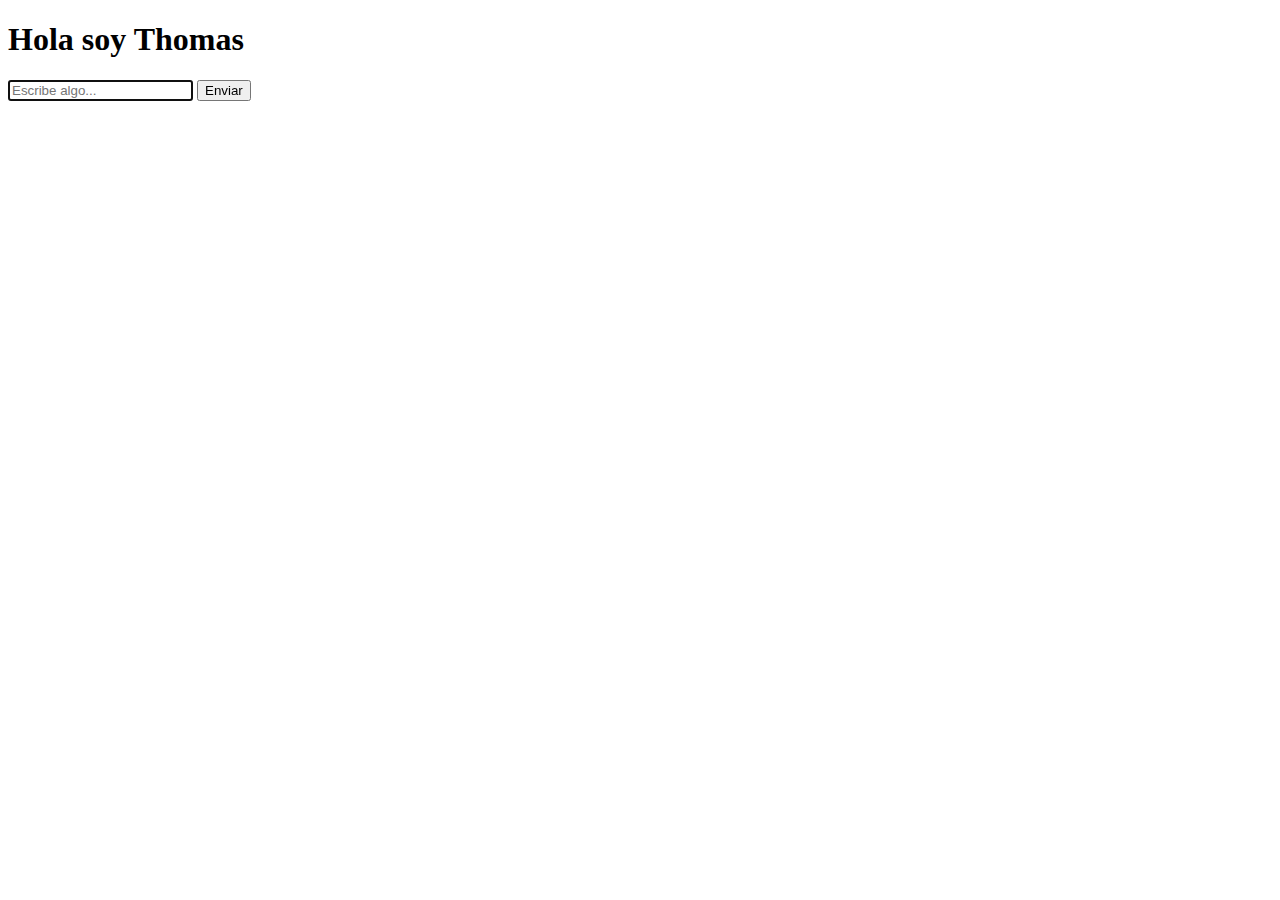
==== index.html @ b4593f13 "primer commit" ====
<!DOCTYPE html>
<html lang="en">
  <head>
    <meta charset="UTF-8" />
    <meta http-equiv="X-UA-Compatible" content="IE=edge" />
    <meta name="viewport" content="width=device-width, initial-scale=1.0" />
    <title>Thomas</title>
  </head>
  <body>
    <h1>Hola soy Thomas</h1>

    <input type="text" id="input" placeholder="Escribe algo..." autofocus />
    <button>Enviar</button>
    <p id="output"></p>

    <script src="script.js"></script>
  </body>
</html>
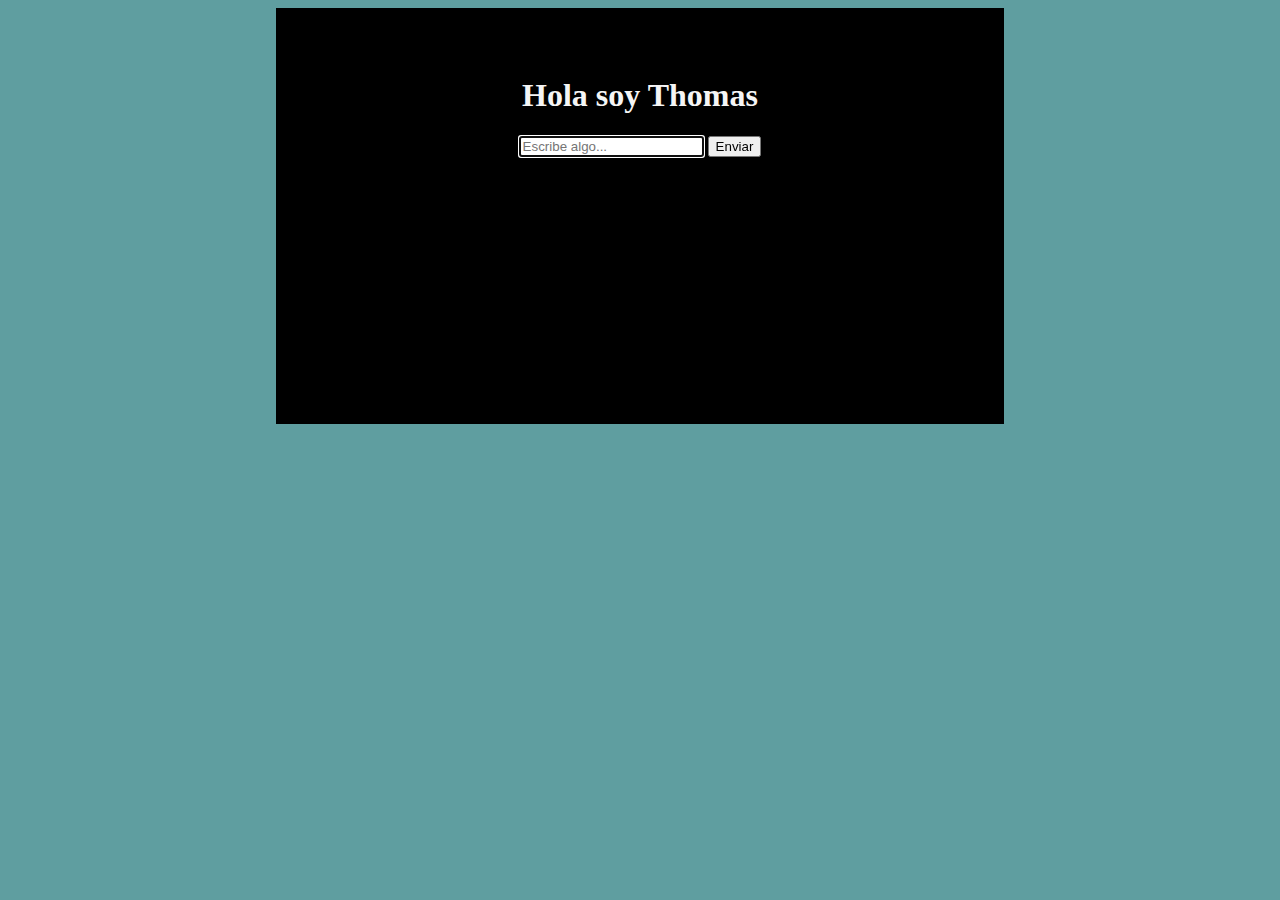
==== commit c7c96c89: "agregando css" ====
--- a/index.html
+++ b/index.html
@@ -4,14 +4,17 @@
     <meta charset="UTF-8" />
     <meta http-equiv="X-UA-Compatible" content="IE=edge" />
     <meta name="viewport" content="width=device-width, initial-scale=1.0" />
+    <link rel="stylesheet" href="chatBot.css" />
     <title>Thomas</title>
   </head>
   <body>
-    <h1>Hola soy Thomas</h1>
+    <div class="container">
+      <h1>Hola soy Thomas</h1>
 
-    <input type="text" id="input" placeholder="Escribe algo..." autofocus />
-    <button>Enviar</button>
-    <p id="output"></p>
+      <input type="text" id="input" placeholder="Escribe algo..." autofocus />
+      <button>Enviar</button>
+      <p id="output"></p>
+    </div>
 
     <script src="script.js"></script>
   </body>
--- a/chatBot.css
+++ b/chatBot.css
@@ -0,0 +1,13 @@
+body {
+  background-color: cadetblue;
+  text-align: -webkit-center;
+}
+
+.container {
+  padding: 3rem;
+  text-align: center;
+  background-color: black;
+  color: whitesmoke;
+  width: 50%;
+  height: 20rem;
+}
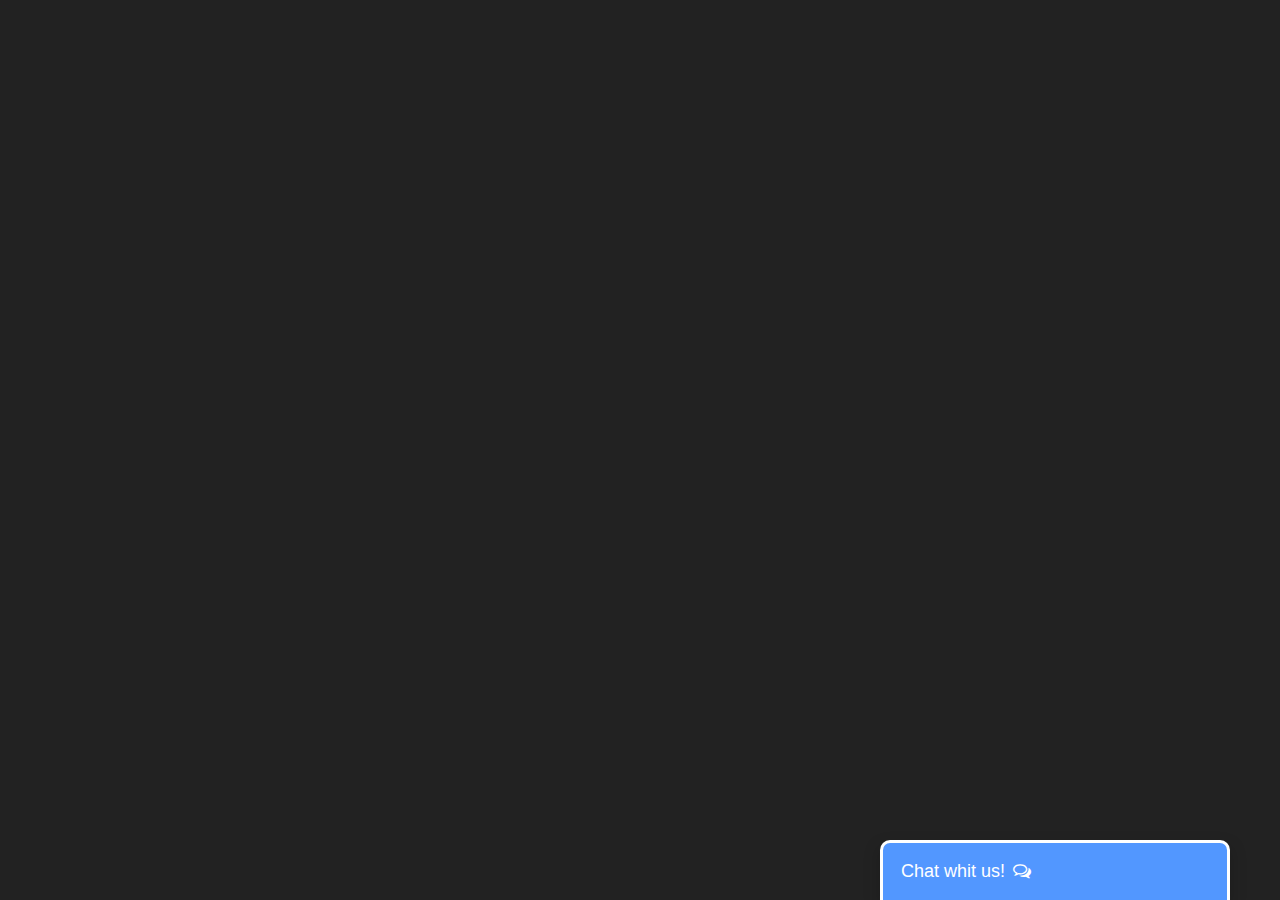
==== commit ff22c3da: "terminando chatbot" ====
--- a/index.html
+++ b/index.html
@@ -4,18 +4,80 @@
     <meta charset="UTF-8" />
     <meta http-equiv="X-UA-Compatible" content="IE=edge" />
     <meta name="viewport" content="width=device-width, initial-scale=1.0" />
-    <link rel="stylesheet" href="chatBot.css" />
-    <title>Thomas</title>
+    <link rel="stylesheet" href="static/css/chat.css" />
+    <link rel="stylesheet" href="static/css/home.css" />
+    <link
+      rel="stylesheet"
+      href="https://cdnjs.cloudflare.com/ajax/libs/font-awesome/4.7.0/css/font-awesome.css"
+      integrity="sha512-5A8nwdMOWrSz20fDsjczgUidUBR8liPYU+WymTZP1lmY9G6Oc7HlZv156XqnsgNUzTyMefFTcsFH/tnJE/+xBg=="
+      crossorigin="anonymous"
+      referrerpolicy="no-referrer"
+    />
+    <title>Chat Bot</title>
   </head>
   <body>
-    <div class="container">
-      <h1>Hola soy Thomas</h1>
+    <!-- CHAT BAR BLOCK -->
+    <div class="chat-bar-collapsible">
+      <button class="collapsible" id="chat-button" type="button">
+        Chat whit us!
+        <i
+          id="chat-icon"
+          style="color: #fff"
+          class="fa fa-fw fa-comments-o"
+        ></i>
+      </button>
+      <div class="content">
+        <div class="full-chat-block">
+          <!-- Message Container -->
+          <div class="outer-container">
+            <div class="chat-container">
+              <!-- Messages -->
+              <div id="chatbox">
+                <h5 id="chat-timestamp"></h5>
+                <p class="botText" id="botStarterMessage">
+                  <span>Loading...</span>
+                </p>
+              </div>
 
-      <input type="text" id="input" placeholder="Escribe algo..." autofocus />
-      <button>Enviar</button>
-      <p id="output"></p>
+              <!-- User Input Box -->
+
+              <div class="chat-bar-input-block">
+                <div id="userInput">
+                  <input
+                    type="text"
+                    class="input-box"
+                    id="textInput"
+                    type="text"
+                    name="msg"
+                    placeholder="Tap 'Enter' to send a message"
+                    autofocus
+                  />
+                </div>
+
+                <div class="chat-bar-icons">
+                  <i
+                    id="chat-icon"
+                    style="color: crimson"
+                    class="fa fa-fw fa-heart"
+                    onclick="heartButton()"
+                  ></i>
+                  <i
+                    id="chat-icon"
+                    style="color: #333"
+                    class="fa fa-fw fa-send"
+                    onclick="sendButton()"
+                  ></i>
+                </div>
+              </div>
+
+              <div id="chat-bar-bottom"><p></p></div>
+            </div>
+          </div>
+        </div>
+      </div>
     </div>
-
-    <script src="script.js"></script>
   </body>
+  <script src="https://ajax.googleapis.com/ajax/libs/jquery/3.4.1/jquery.min.js"></script>
+  <script src="static/scripts/chat.js"></script>
+  <script src="static/scripts/responses.js"></script>
 </html>
--- a/static/css/chat.css
+++ b/static/css/chat.css
@@ -0,0 +1,172 @@
+.chat-bar-collapsible {
+  position: fixed;
+  bottom: 0;
+  right: 50px;
+  box-shadow: 0 8px 16px rgba(0, 0, 0, 0.2);
+}
+
+.collapsible {
+  background-color: rgb(82, 151, 255);
+  color: white;
+  cursor: pointer;
+  padding: 18px;
+  width: 350px;
+  text-align: left;
+  outline: none;
+  font-size: 18px;
+  border-radius: 10px 10px 0px 0px;
+  border: 3px solid white;
+  border-bottom: none;
+}
+
+.content {
+  max-height: 0;
+  overflow: hidden;
+  transition: max-height 0.2s ease-out;
+  background-color: #f1f1f1;
+}
+
+.full-chat-block {
+  width: 350px;
+  background: white;
+  text-align: center;
+  overflow: auto;
+  scrollbar-width: none;
+  height: max-content;
+  transition: max-height 0.2s ease-out;
+}
+
+.outer-container {
+  min-height: 500px;
+  bottom: 0;
+  position: relative;
+}
+
+.chat-container {
+  max-height: 500px;
+  width: 100%;
+  position: absolute;
+  bottom: 0;
+  left: 0;
+  scroll-behavior: smooth;
+  hyphens: auto;
+}
+
+.chat-container::-webkit-scrollbar {
+  display: none;
+}
+
+.chat-bar-input-block {
+  display: flex;
+  float: left;
+  box-sizing: border-box;
+  justify-content: space-between;
+  width: 100%;
+  align-items: center;
+  background-color: rgb(235, 235, 235);
+  border-radius: 10px 10px 0px 0px;
+  padding: 10px 0px 10px 10px;
+}
+
+.chat-bar-icons {
+  display: flex;
+  justify-content: space-evenly;
+  box-sizing: border-box;
+  width: 25%;
+  float: right;
+  font-size: 20px;
+}
+
+#chat-icon:hover {
+  opacity: 0.7;
+}
+
+/* Chat Bubbles */
+
+#userInput {
+  width: 75%;
+}
+
+.input-box {
+  float: left;
+  border: none;
+  box-sizing: border-box;
+  width: 100%;
+  border-radius: 10px;
+  padding: 10px;
+  font-size: 16px;
+  color: #000;
+  background-color: white;
+  outline: none;
+}
+
+.userText {
+  color: white;
+  font-family: Helvetica;
+  font-size: 16px;
+  font-weight: normal;
+  text-align: right;
+  clear: both;
+}
+
+.userText span {
+  line-height: 1.5rem;
+  display: inline-block;
+  background-color: #5ca6fa;
+  padding: 10px;
+  border-radius: 8px;
+  border-bottom-right-radius: 2px;
+  max-width: 80%;
+  margin-right: 10px;
+  animation: floatup 0.5s forwards;
+}
+
+.botText {
+  color: #000;
+  font-family: Helvetica;
+  font-weight: normal;
+  font-size: 16px;
+  text-align: left;
+}
+
+.botText span {
+  line-height: 1.5em;
+  display: inline-block;
+  background: #e0e0e0;
+  padding: 10px;
+  border-radius: 8px;
+  border-bottom-left-radius: 2px;
+  max-width: 80%;
+  margin-left: 10px;
+  animation: floatup 0.5s forwards;
+}
+
+@keyframes floatup {
+  from {
+    transform: translateY(14px);
+    opacity: 0;
+  }
+  to {
+    transform: translateY(0px);
+    opacity: 1;
+  }
+}
+
+@media screen and (max-width: 600px) {
+  .full-chat-block {
+    width: 100%;
+    border-radius: 0px;
+  }
+  .chat-bar-collapsible {
+    position: fixed;
+    bottom: 0;
+    right: 0;
+    width: 100%;
+  }
+  .collapsible {
+    width: 100%;
+    border: 0px;
+    border-top: 3px solid white;
+    border-radius: 0px;
+  }
+}
--- a/static/css/home.css
+++ b/static/css/home.css
@@ -0,0 +1,9 @@
+html {
+  scroll-behavior: smooth;
+  font-family: Arial, Helvetica, sans-serif;
+}
+
+body {
+  margin: 0 auto;
+  background-color: #222;
+}
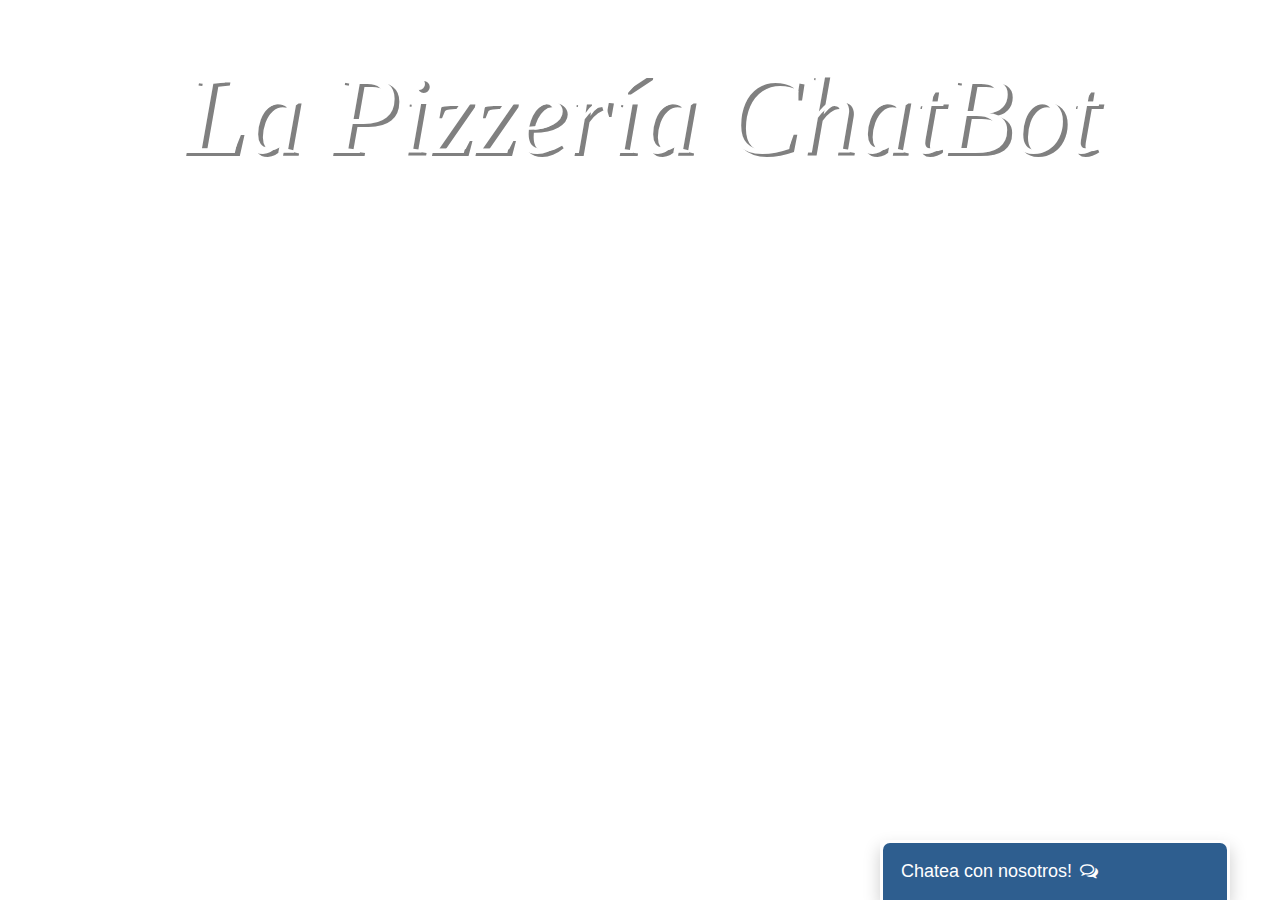
==== commit 17927e03: "agregando respuestas a ChatBot" ====
--- a/index.html
+++ b/index.html
@@ -16,10 +16,21 @@
     <title>Chat Bot</title>
   </head>
   <body>
+    <div class="tittle">
+      <div>La Pizzería ChatBot</div>
+      <p class="paragraph">
+        Esta es una app de práctica, donde se muestra la funcionalidad de un
+        ChatBot que desempeña la función de servicio al cliente. Respondera al
+        saludo, a preguntas básicas sobre los sabores de pizza disponibles, sus
+        tamaños y precios. También podras hacer el pedido con los respectivos
+        datos y recibir una confirmación de pedido hecho.
+      </p>
+    </div>
+
     <!-- CHAT BAR BLOCK -->
     <div class="chat-bar-collapsible">
       <button class="collapsible" id="chat-button" type="button">
-        Chat whit us!
+        Chatea con nosotros!
         <i
           id="chat-icon"
           style="color: #fff"
--- a/static/css/chat.css
+++ b/static/css/chat.css
@@ -6,7 +6,8 @@
 }
 
 .collapsible {
-  background-color: rgb(82, 151, 255);
+  /* background-color: rgb(82, 151, 255); */
+  background-color: #2e5e8f;
   color: white;
   cursor: pointer;
   padding: 18px;
@@ -141,6 +142,21 @@
   animation: floatup 0.5s forwards;
 }
 
+.botText ul,
+li {
+  line-height: 1.5em;
+  display: flex;
+  background: #e0e0e0;
+  padding: 10px;
+  border-radius: 8px;
+  border-bottom-left-radius: 2px;
+  max-width: 80%;
+  margin-top: 2px;
+  margin-bottom: 2px;
+  margin-left: 0;
+  animation: floatup 0.5s forwards;
+}
+
 @keyframes floatup {
   from {
     transform: translateY(14px);
--- a/static/css/home.css
+++ b/static/css/home.css
@@ -5,5 +5,28 @@
 
 body {
   margin: 0 auto;
-  background-color: #222;
+  background-image: url("https://www.maxpixel.net/static/photo/1x/Pizzeria-Snack-Mass-Pizza-Background-Food-4968645.jpg");
+  background-repeat: no-repeat;
+  background-size: cover;
+  background-position: center;
+  background-attachment: fixed;
 }
+
+.tittle {
+  color: white;
+  font-family: initial;
+  font-size: 7rem;
+  font-style: italic;
+  text-shadow: gray 0.3rem 0.2rem;
+  text-align: center;
+  margin-top: 4%;
+}
+
+.paragraph {
+  display: inline-flex;
+  text-align: center;
+  color: white;
+  text-shadow: none;
+  font-size: 2.2rem;
+  max-width: 40%;
+}
